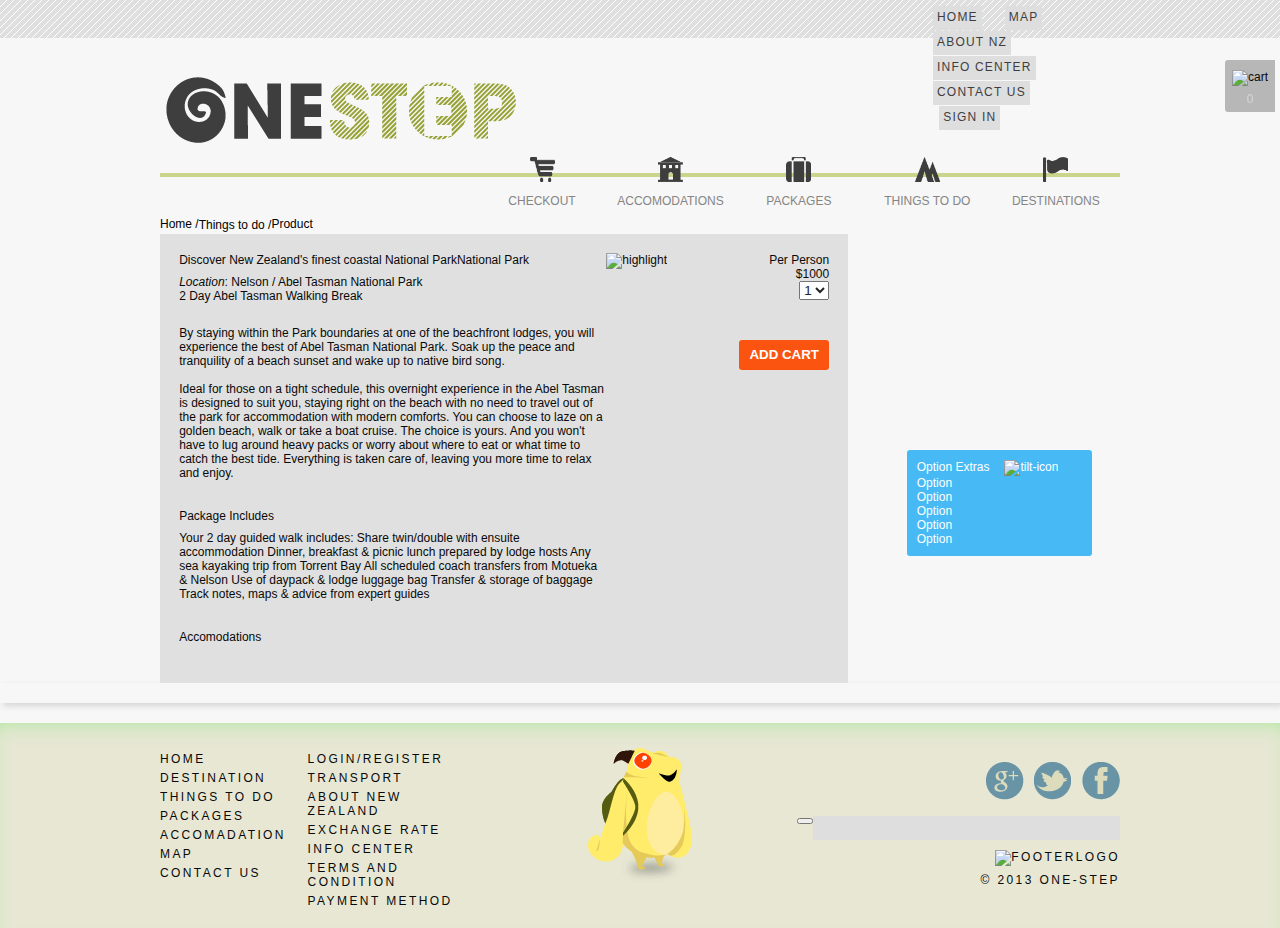
==== product template.html @ 393ce618 "Product header structure" ====
<!DOCTYPE html>
<html class="no-js">
    <head>
        <meta charset="utf-8">
        <meta http-equiv="X-UA-Compatible" content="IE=edge,chrome=1">
        <meta name="robots" content="noindex,nofollow">
        <title>ONE-STEP Holidays NZ</title>
        <meta name="description" content="">
        <meta name="viewport" content="width=device-width">

        <link rel="stylesheet" href="css/normalize.min.css">
        <link rel="stylesheet" href="css/main.css">

        <script src="js/vendor/modernizr-2.6.2.min.js"></script>
    </head>
    <body>

        <div class="masterWrap"><!--fullscreen wrapper-->
            <div class="topNav">
                <nav class="clearfix">
                    <ul class="clearfix">
                        <li><a href="index.html">home</a></li>
                        <li><a href="destination.html">map</a></li>
                        <li><a href="info.htnl">about nz</a></li>
                        <li><a href="info.html">info center</a></li>
                        <li><a href="checkout.html">contact us</a></li>
                        <li class="signIn"><a href="#">sign in</a></li>
                    </ul>
                </nav>
                <!--SIGN IN LINK-->
                
            </div>
            <div class="containerWrapGrid"><!--960 grid wrapper-->
                <header class="header clearfix">
                    <a href="index.html"><img class="logo" src="img/logo.png" alt="oneStop"></a>
                    <nav class="mainNav">
                       <ul>
                            <li><a href="destination.html"><img class="navIcon" src="img/icons/desti.png" alt="destination"><p>destinations</p></a></li>
                                <li><a href="things to do template.html"><img class="navIcon" src="img/icons/tings.png" alt="thingstodo"><p>things to do</p></a></li>
                                <li><a href="package template.html"><img class="navIcon" src="img/icons/packs.png" alt="packages"><p>packages</p></a></li>
                                <li><a href="accomodation template.html"><img class="navIcon" src="img/icons/accom.png" alt="accomodation"><p>accomodations</p></a></li>
                                <li><a href="checkout.html"><img class="navIcon" src="img/icons/cart.png" alt="cart"><p>checkout</p></a></li>
                            </ul>
                    </nav>
                    <div class="containerStickyCart clearfix">
                        <div class="noCart">
                            <img class="cart" src="img/icons/cart2.png" alt="cart">
                            <p>0</p>
                        </div>
                        <div class="stickyCart">
                            <table>
                                <tr>
                                    <th>Name</th>
                                    <th>Qty.</th>
                                    <th>Subtotal</th>
                                    <th></th>
                                </tr>
                                <tr class="item">
                                    <td>2 Day Abel Tasman Walking Break</td>
                                    <td>x1</td>
                                    <td>$1000</td>
                                    <td><a href="#">Remove</a></td>
                                </tr>
                            </table>
                            <a class="removeAll" href="#">Remove All</a>
                            <div class="total">
                                <h3>Total: $1000</h3>
                                <button type="button" class="checkLink">CHECKOUT</button>
                            </div>
                        </div>
                    </div>
                 </header>
                    <div class="containerMain clearfix">
                        <div class="breadcrumbs clearfix">
                            <a href="index.html"><p>Home / </p></a>
                            <a href="things to do.html"><p>Things to do / </p></a>
                            <a href="#"><p>Product</p></a>
                        </div>
                        
                        <section class="containerProduct clearfix">
                            <img class="productImage" src="img/feat/nature.jpg" alt="highlight">
                            <div class="productHeader">
                                <h2>2 Day Abel Tasman Walking Break</h2>
                            </div>

                            <div class="productTextWrap">

                            <article class="productTitle">
                                <h2>Discover New Zealand's finest coastal National ParkNational Park</h2>
                                <p class="location"><i>Location</i>: <span>Nelson</span> / Abel Tasman National Park</p>
                            </article>
                            <article class="productBlurb">
                                <p>By staying within the Park boundaries at one of the beachfront lodges, you will experience the best of Abel Tasman National Park. Soak up the peace and tranquility of a beach sunset and wake up to native bird song.

                                <br>
                                <br>

                                Ideal for those on a tight schedule, this overnight experience in the Abel Tasman is designed to suit you, staying right on the beach with no need to travel out of the park for accommodation with modern comforts. You can choose to laze on a golden beach, walk or take a boat cruise. The choice is yours. And you won't have to lug around heavy packs or worry about where to eat or what time to catch the best tide. Everything is taken care of, leaving you more time to relax and enjoy. </p>
                            </article>
                            <article class="productIncludes">
                                <h3>Package Includes</h3>
                                <p> Your 2 day guided walk includes:
                                    Share twin/double with ensuite accommodation
                                    Dinner, breakfast &#38; picnic lunch prepared by lodge hosts
                                    Any sea kayaking trip from Torrent Bay
                                    All scheduled coach transfers from Motueka &#38; Nelson
                                    Use of daypack &#38; lodge luggage bag
                                    Transfer &#38; storage of baggage
                                    Track notes, maps &#38; advice from expert guides </p>
                            </article>
                            <article class="productBed">
                                <h3>Accomodations</h3>
                            </article>
                            </div>
                            <div class="productPrice">
                                    <h3>Per Person</h3>
                                    <h2>$1000</h2>
                                    <select class="quantity">
                                        <option value="1">1</option>
                                        <option value="1">2</option>
                                        <option value="1">3</option>
                                        <option value="1">4</option>
                                        <option value="1">5</option>
                                    </select>
                                <button type="button">ADD CART</button>
                            </div>
                        </section>
                        <section class="containerSideBar">
                            <div class="sidebarLinkWrap">
                                <a href="#" class="sidebarStandardLink"></a>
                                <a href="#" class="sidebarLuxuryLink"></a>
                            </div>  
                            <div class="sidebarOptions">
                                <a class="optionsButton clearfix" href="#">
                                    <h2>Option Extras</h2>
                                    <img src="img/plusIcon.png" alt="tilt-icon">
                                </a>
                                <ul>
                                    <li><a href="#">Option</a></li>
                                    <li><a href="#">Option</a></li>
                                    <li><a href="#">Option</a></li>
                                    <li><a href="#">Option</a></li>
                                    <li><a href="#">Option</a></li>
                                </ul>
                            </div>  
                            <div class="signBot"></div>
                        </section>
                        
                    </div>
                
            </div>
            <div class="dropShadow">
            </div>
            <footer class="footer clearfix">
                <div class="containerFooterContent clearfix"> <!-- FOOTER CONTENT WRAPPER -->
                    <div class="conatinerMascot clearfix"> <!-- MASCOT BLOCK -->
                        <img id="mascot" src="img/mascot.png" alt="mascot">
                        
                    </div>
                    <nav class="footerNav clearfix"> <!-- FOOTER NAVIGATION -->
                        <ul>
                            <li><a href="index.html">Home</a></li>
                            <li><a href="destination.html">Destination</a></li>
                            <li><a href="things to do.html">Things To Do</a></li>
                            <li><a href="package.html">Packages</a></li>
                            <li><a href="accomodation.html">Accomadation</a></li>
                            <li><a href="destination.html">Map</a></li>
                            <li><a href="#">Contact Us</a></li>
                        </ul>
                        <ul>
                            <li><a href="#">Login/Register</a></li>
                            <li><a href="info.html">Transport</a></li>
                            <li><a href="info.html">About New Zealand</a></li>
                            <li><a href="info.html">Exchange Rate</a></li>
                            <li><a href="info.html">Info Center</a></li>
                            <li><a href="info.html">Terms and Condition</a></li>
                            <li><a href="info.html">Payment Method</a></li>
                        </ul>
                    </nav>
                    <div class="containerSSL"> <!-- SOCIAL SEARCH LOGO COPYRIGHT BLOCK -->
                        <div class="containerSocial clearfix">
                            <a id="facebook" href="www.facebook.com"></a>
                            <a id="twit" href="www.twitter.com"></a>
                            <a id="goo" href="www.google.com"></a>
                        </div>
                        <form class="search">                        
                            <button class="srcIcon"></button>
                            <label for="searchBar" id="srcTitle">SearchBar</label>
                            <input id="searchBar" type="text" name="searchBar">

                        </form>
                        <img class="footerLogo" src="img/fLogo.png" alt="footerLogo">
                        <p class="copyright">&#169; 2013  ONE-STEP</p>
                    </div>
                </div>
            </footer>
        </div>

        <script src="//ajax.googleapis.com/ajax/libs/jquery/1.9.0/jquery.min.js"></script>
        <script>window.jQuery || document.write('<script src="js/vendor/jquery-1.9.0.min.js"><\/script>')</script>

        <script src="js/plugins.js"></script>
        <script src="js/main.js"></script>
    </body>
</html>
---- css/main.css ----
/* ==========================================================================
   Jansbury CSS Reset
   ========================================================================== */

body,div,dl,dt,dd,ul,ol,li,h1,h2,h3,h4,h5,h6,pre,form,fieldset,input,textarea,p,blockquote,th,td {margin:0;padding:0;}
html,body {margin:0;padding:0;}
table {border-collapse:collapse;border-spacing:0;}
fieldset,img {border:0;}
address,caption,cite,code,dfn,th,var {font-style:normal;font-weight:normal;}
ol,ul {list-style:none;}
caption,th {text-align:left;}
h1,h2,h3,h4,h5,h6 {font-size:100%;font-weight:normal;}

/* ==========================================================================
   Font Face
   ========================================================================== */
   
@font-face {
    font-family: 'champagne-reg';
    src: url('../fonts/champagne_limousines-webfont.eot');
    src: url('../fonts/champagne_limousines-webfont.eot?#iefix') format('embedded-opentype'),
         url('../fonts/champagne_limousines-webfont.woff') format('woff'),
         url('../fonts/champagne_limousines-webfont.ttf') format('truetype'),
         url('../fonts/champagne_limousines-webfont.svg#champagne__limousinesregular') format('svg');
    font-weight: normal;
    font-style: normal;
}

@font-face {
    font-family: 'champagne__limousinesbold';
    src: url('../fonts/champagne_limousinesbold-webfont.eot');
    src: url('../fonts/champagne_limousinesbold-webfont.eot?#iefix') format('embedded-opentype'),
         url('../fonts/champagne_limousinesbold-webfont.woff') format('woff'),
         url('../fonts/champagne_limousinesbold-webfont.ttf') format('truetype'),
         url('../fonts/champagne_limousinesbold-webfont.svg#champagne__limousinesbold') format('svg');
    font-weight: normal;
    font-style: normal;

}

html,button,input,select,textarea{color:#222}hr{display:block;height:1px;border:0;border-top:1px solid #ccc;margin:1em 0;padding:0}img{vertical-align:middle}fieldset{border:0;margin:0;padding:0}textarea{resize:vertical}.chromeframe{margin:.2em 0;background:#ccc;color:#000;padding:.2em 0}

/*================== MAIN CSS =======================*/

/*===========MEDIA QEUERIES 768px ===================*/

@media only screen and (max-width: 900px){
	.mainNav { margin-left:0;}
	.mainNav p {font-size:9px; width:100%;}
	.mainNav li {width:14%;}
}


/*=======Universal Styling========*/
body{background-color:#f7f7f7; font-size:12px; color:#090909;font-family: 'HelveticaNeue-Light', "Helvetica Neue Light", "Helvetica Neue", "Helvetica", Arial, sans-serif;}
a {text-decoration:none;}
p{padding: 2% 0}


/*=======Containers========*/ 
.masterWrap {position:relative; overflow:hidden; min-width:768px; width:100%;}/*Full Screen 1280px*/
.containerWrapGrid {min-width:768px; max-width:960px; width:93.75%; margin:0 auto; padding-left:20px; padding-right:20px; }/*960px Grid*/


/*======Top Navigation=======*/
.topNav {width:100%; height:38px; background-color:#dfdfdf; background:url('../img/topBack.png') repeat #dfdfdf;}
.topNav nav {height:inherit; width:95%; max-width:960px; margin:0 auto;}
.topNav ul { list-style:none; width: 210px; float: right;margin-top:5px}
.topNav li {float:left; margin-left:23px; text-align:right;}
.topNav a {display: block;text-transform: uppercase;color: #3e3e3e;padding: 4px;margin-top:1px;letter-spacing: .1em;background-color: #dedede;height: 16px;}
.topNav a:hover {color:#899433;}
.signIn {padding-left:3%;}

#srcTitle {display:none;}
/* #searchBar {width:69%;  float:right;} */
.search {height:20px;}
.topSearch{width: 300px;float: right;}

/*========Header Section / Main Navigation=============*/
.header {width:100%; height:100px; padding-top:35px; border-bottom: 4px solid #CBD48B;}
.logoMain {float:left; max-width:222px; padding-top:10px; margin-right:0.2%; /*20px*/}
.logoMain img{width: 100%;}
.mainNav {float:right; width:70.83%; /*680px*/ }
.mainNav ul {list-style:none; width:100%; margin:0; padding:0 0 20px 0;}
.mainNav li {width:16.89%; /*115px*/ padding:0 1%; height:inherit; float:right; padding-top:10px; /* border-right:1px solid #E2E2E1 */ ;}

.mainNav img { width:25px; height:25px;}
.mainNav a {display:block; text-transform:uppercase; color:#858585; text-align:center;}
.mainNav p {width:100%; height:20px; margin-top: 10px;}


/*=================Drop Down==================*/

#dropDown li {position:relative;}
#dropDown li:hover > a {
    color: #3e3e3e;
}

*html #dropDown li a:hover { /* IE6 only */
    color: #3e3e3e;
}

/*============ Drop down PART TWO hover states==============*/

#dropDown ul {
    margin: 20px 0 0 0;
    _margin: 0; /*IE6 only*/
    opacity: 0;
    visibility: hidden;
    position: absolute;
    top: 75px;
    left: 0;
    z-index: 1;    
    background: #cbd48b;   
    background: linear-gradient(#444, #111);
    box-shadow: 0 -1px 0 rgba(255,255,255,.3);  
    border-radius: 3px;
    transition: all .2s ease-in-out;  
}

#dropDown li:hover > ul {
    opacity: 1;
    visibility: visible;
    margin: 0;
}

#dropDown ul ul {
    top: 0;
    left: 100%;
    margin: 0 0 0 10px;
    _margin: 0; /*IE6 only*/
    box-shadow: -1px 0 0 rgba(255,255,255,.3);      
}

#dropDown ul p {margin:2px 0 2px 0;}

#dropDown ul li {
    float: none;
    display: block;
    border: 0;
    padding:0;
    width:100%;
    _line-height: 0; /*IE6 only*/
    box-shadow: 0 1px 0 white, 0 2px 0 #fef;
}

#dropDown ul li:last-child {   
    box-shadow: none;    
}

#dropDown ul a {    
    padding: 5px 0 5px 0;
    width: 100%;
    margin:0;
    _height: 10px; /*IE6 only*/
    display: block;
    white-space: nowrap;
    float: none;
    text-transform: uppercase;
}

#dropDown ul a:hover {
    background-color: #fb5411;
    background-image: linear-gradient(#04acec, #fb5411);
}

/*==============dropDown Part THREE first:last child============*/

#dropDown ul li:first-child > a {
    border-radius: 3px 3px 0 0;
}

#dropDown ul li:first-child > a:after {
    content: '';
    position: absolute;
    left: 40px;
    top: -6px;
    border-left: 6px solid transparent;
    border-right: 6px solid transparent;
    border-bottom: 6px solid #cbd48b;
}

#dropDown ul ul li:first-child a:after {
    left: -6px;
    top: 50%;
    margin-top: -6px;
    border-left: 0; 
    border-bottom: 6px solid transparent;
    border-top: 6px solid transparent;
    border-right: 6px solid #cbd48b;
}

#dropDown ul li:first-child a:hover:after {
    border-bottom-color: #3e3e3e; 
}

#dropDown ul ul li:first-child a:hover:after {
    border-right-color: #3e3e3e; 
    border-bottom-color: transparent;   
}

#dropDown ul li:last-child > a {
    border-radius: 0 0 3px 3px;
}

/*========Sticky Cart=============*/
.containerStickyCart {position:fixed; top:60px; right:-300px;}

.noCart {float:left; text-align:center; width:50px; background-color:#b7b7b7; border-top-left-radius:3px; border-bottom-left-radius:3px;}
.noCart p {margin-top:5px; margin-bottom:5px; color:#D6D6D6;}
.noCart img{ margin-top:10px; width:20px;}

.stickyCart {float:left; margin-left:5px; width:300px; text-align:left; background-color:#cbd48b;}
.stickyCart th { color:white; padding:10px; background-color:#b7b7b7;}
.stickyCart td { padding:10px; background-color:#cbd48b;}
.item {border-bottom:1px solid white;}

.removeAll {padding-left:10px; float:left; margin-top:10px;}
.total {float:right; padding-right:10px; padding-bottom:20px;}
.total h3 {margin-bottom:10px;}
.checkLink {font-weight:bold; color:white;
    width:90px; height:30px; border-radius:3px; border:none; background-color:#fb5411;}



/*========Content Wrap=============*/
.containerMain {width:100%; margin-top:30px;
}/*Container for contents*/


/*========Drop Shadow Bottom=============*/
.dropShadow {width:100%; height:20px; margin-bottom:3px; 
-moz-box-shadow: 3px 3px 6px #d5d5d5;
-webkit-box-shadow: 3px 3px 6px #d5d5d5;
box-shadow:3px 3px 6px #d5d5d5;}


/*========Featured Section=============*/
.containerFeatured {position:relative; width:100%; margin-bottom:30px;}


/*=============Ribbon Header*/
.containerFeaturedHeader {position:absolute;
margin: auto;
width: 500px;
height: 160px;
padding-top: 20px;
font-family: helvetica, arial, sans-serif;
z-index:3;
}

.headerText {
background:url('../img/backHeader.png') repeat #cbd48b;
background-image:url('../img/backHeader.png');
background-color:#cbd48b;
background-repeat:repeat;
height: 50px;
text-align:center;
margin-left: -20px;
margin-top: 0;
position: relative;
width: 50%;
-webkit-transform: rotate(-15deg) skew(-15deg,0deg);
-moz-box-shadow: 1px 1px 3px #292929;
-webkit-box-shadow: 5px 10px 15px -10px #3e3e3e;
color: #080200;
padding:10px;
font-family:'champagne-reg', helvetica, arial, sans-serif;
text-transform: uppercase;
font-size: 1em;
letter-spacing: .2em;
}

.headerText h3 {margin-top:0;}

.arrow {
width: 0;
height: 0;
line-height: 0;
border-left: 17px solid transparent;
border-top: 20px solid #000000;
top: 100%;
left: 0;
position: absolute;
}

.containerFeaturedImage{ position:relative; width:72.90%; /*700px*/ float:left;}

.containerFeaturedHeader {position:absolute;}
.containerFeaturedImage{width:72.90%; /*700px*/ float:left;}


.banner {background: #e3e3e3;height: 80px;margin-left: -20px;margin-top: 0;position: relative;width: 50%;
	-webkit-transform: rotate(-15deg) skew(-15deg,0deg);
	-moz-box-shadow: 9px 10px 15px -8px #3e3e3e;
	-webkit-box-shadow: 9px 10px 15px -8px #3e3e3e;
	background-image: url('../img/bannerStripe.png')
	}
.arrow {

	line-height: 0;
	border-left: 17px solid transparent;
	border-top: 20px solid #3e3e3e;
	top: 100%;
	left: 0;
	position: absolute;
	
}
.bannerText{
	padding:20px;
	margin: 0 auto;
	text-align: center;
	font-family:'champagne__limousinesbold', helvetica, arial, sans-serif;
	text-transform: uppercase;
	font-size: 1.5em;
	letter-spacing: .2em;
}
.featuredImage {max-width:100%;  max-height:280px;}

.captionWrap { overflow:hidden; position:relative; width:100%;}
.captionOverlay {position:absolute; width:100%; height:50px; color:white;
background:url('../img/backHeader.png') repeat rgba(0,0,0,0.3);
background-image:url('../img/backHeader.png');
background-repeat:repeat;
zoom: 1;    
filter: progid:DXImageTransform.Microsoft.gradient(startColorstr=#4C000000,endColorstr=#4C000000); /* IE 6 & 7 */
-ms-filter: "progid:DXImageTransform.Microsoft.gradient(startColorstr=#4C000000,endColorstr=#4C000000)"; /* IE8 */
}

.captionOverlay h2{margin-left:30px; margin-top:10px;}

.containerFeaturedLinks {position:relative; float:left; width:25%; height:280px;
background:url('../img/homeSignPost.png') no-repeat;
background-image:url('../img/homeSignPost.png');
background-repeat:none;
background-position:15px 12px;
}
.containerFeaturedLinks img{ width:90%; margin-left:20px; margin-top:15%;}

.standardLink { position:absolute; width:209px; height:109px; top:25px; left:15px;
background:url('../img/homeSignOne.png') no-repeat;
background-image:url('../img/homeSignOne.png');
background-repeat:none;}
.standardLink:hover {
animation:rotateSigns 1s 1;
-moz-animation:rotateSigns 1s 1;
-webkit-animation:rotateSigns 2s 1;
-o-animation:rotateSigns 1s 1;
}

.luxuryLink { position:absolute; width:192px; height:77px; top:110px; left:30px;
background:url('../img/homeSignTwo.png') no-repeat;
background-image:url('../img/homeSignTwo.png');
background-repeat:none;}

.luxuryLink:hover {
animation:rotateSigns 1s 1;
-moz-animation:rotateSigns 1s 1;
-webkit-animation:rotateSigns 2s 1;
-o-animation:rotateSigns 1s 1;
}

/*=========Reference for animtions===========*/
/*animation:mymove 5s infinite;*/
/*-moz-animation:mymove 5s infinite;*/ /* Firefox */
/*-webkit-animation:mymove 5s infinite;*/ /* Safari and Chrome */
/*-o-animation:mymove 5s infinite;*/ /* Opera */
/*}*/

@keyframes rotateSigns
{

from {
-moz-transform:rotate(0deg); -moz-transform:skewx(0deg) translatex(0);
-webkit-transform:rotate(0deg);
filter:progid:DXImageTransform.Microsoft.BasicImage(rotation=0);}

to {
-moz-transform:rotate(20deg); -moz-transform:skewx(20deg) translatex(150px);
-webkit-transform:rotate(20deg);
filter:progid:DXImageTransform.Microsoft.BasicImage(rotation=0.4);}
}

@-moz-keyframes rotateSigns /* Firefox */
{
from {
-moz-transform:rotate(0deg); -moz-transform:skewx(0deg) translatex(150px);
-webkit-transform:rotate(0deg);
filter:progid:DXImageTransform.Microsoft.BasicImage(rotation=0);}

to {
-moz-transform:rotate(20deg); -moz-transform:skewx(20deg) translatex(150px);
-webkit-transform:rotate(20deg);
filter:progid:DXImageTransform.Microsoft.BasicImage(rotation=0.4);}
}

@-webkit-keyframes rotateSigns /* Safari and Chrome */
{
from {
-moz-transform:rotate(0deg); -moz-transform:skewx(0deg) translatex(150px);
-webkit-transform:rotate(0deg);
filter:progid:DXImageTransform.Microsoft.BasicImage(rotation=0);}

to {
-moz-transform:rotate(20deg); -moz-transform:skewx(20deg) translatex(150px);
-webkit-transform:rotate(20deg);
filter:progid:DXImageTransform.Microsoft.BasicImage(rotation=0.4);}
}

@-o-keyframes rotateSigns /* Opera */
{
from {
-moz-transform:rotate(0deg); -moz-transform:skewx(0deg) translatex(150px);
-webkit-transform:rotate(0deg);
filter:progid:DXImageTransform.Microsoft.BasicImage(rotation=0);}

to {
-moz-transform:rotate(20deg); -moz-transform:skewx(20deg) translatex(150px);
-webkit-transform:rotate(20deg);
filter:progid:DXImageTransform.Microsoft.BasicImage(rotation=0.4);}
}

/*========Package Sections=============*/
.containerPackages {position:relative; width:100%; padding-bottom:20px;}
.packagesWrap {width:100%; overflow:hidden;border: 1px solid red;}
.containerPackage {float:left; width:28.125%; /*270px*/ padding:1.6%; /*15px*/ margin-right:2%; /*20px*/ background-color:#e0e0e0;}
.pImage {width:100%;}
.more {display:block; color:#fb5411;}
.containerIcons{float:left;}
.containerPackage button {float:right; font-weight:bold; color:white; width:90px; height:30px; border-radius:3px; border:none; background-color:#fb5411;}
.leftArrow, .rightArrow {position:absolute;  width:22px; height:44px; top:145px;}
.leftArrow { left:-35px;background:url('../img/icons/arrowL.png') no-repeat;background-image:url('../img/icons/arrowL.png');background-repeat: no-repeat;}
.rightArrow { right:-25px;background:url('../img/icons/arrowR.png') no-repeat;background-image:url('../img/icons/arrowR.png');background-repeat: no-repeat;}

/*========Sponsors Section=============*/
.containerSponsors {width:100%; margin-bottom:20px;}
.sponsor {width:31.25%; /*300px*/ margin-right:1.7%; /*17px*/}


/*========Footer Section=============*/
.footer {width:100%; /*300px*/ background-color:#e7e7d4; padding:29px 0 15px 0;font-family: 'champagne-reg', helvetica, arial, sans-serif;text-transform: uppercase;letter-spacing: .2em;margin-top: 20px;-webkit-box-shadow: inset 0px 10px 30px -23px #3e3e3e;
box-shadow: inset 0px 10px 30px -23px #3e3e}
.footer li {width:160px; padding-bottom:5px;}
.footer a {color:#090909;}
.containerFooterContent {width:93.75%; margin:0 auto; max-width:960px;}

/*========Mascot Block=============*/
.conatinerMascot {float:left; width:30%; /*288px*/ }
#mascot {width:116px; height: 139px; /*200px*/ max-width:200px;background: url('../img/mascot.png') no-repeat;left: 0;right: 0;
margin: -9px auto;
position: absolute;}

/*========Footer Nav=============*/
.footerNav {float:left; width:35%; /*300px*/}
.footerNav ul { list-style:none; float:left; width:35%; margin-top:0; padding-right:30px;}
.footerNav a {width:120px;}
.footerNav a:hover {color:#899433;}

/*========Social Media / Search and Logo=============*/
.containerSSL { text-align:right; float:right;  width:35%;}

.containerSocial {margin:10px 0; height:38px;}
.containerSocial a { 
	float:right; 
	display:block;
	width:38px; 
	height:38px; 
	margin:0 0 0 10px;
	background:url('../img/sc/scIcons.png') no-repeat;
}

#facebook {background-position:-54px -9px;}
#twit {background-position:-103px -9px;}
#goo {background-position:-6px -9px;}

#goo,#twit,#facebook{
	opacity: 1;
	-webkit-transition: 300ms all;
	-moz-transition: 300ms all;
	-ms-transition: 300ms all;
	-o-transition: 300ms all;
	
}
#goo:hover,#twit:hover,#facebook:hover{
	opacity: .7;
	-webkit-transition: 300ms all;
	-moz-transition: 300ms all;
	-ms-transition: 300ms all;
	-o-transition: 300ms all;
}
.search { margin:0;height:40px;}
#searchBar,#searchBarFooter{	
	outline: 0;
	-webkit-appearance: textfield;
	font: 300 14px 'HelveticaNeue-Light', "Helvetica Neue Light", "Helvetica Neue", "Helvetica", Arial, sans-serif;
	color: #3e3e3e;
	width: 75%;
	padding: 2px 20px 2px 35px;
	
	margin-top: 3px;
	float:right;
	height:20px;
}

#searchBar{background: #dedede url('../img/glass.png') no-repeat 8px center;margin-top:6px;border: 0px solid #c6c6c6;}
#searchBarFooter{background: transparent url('../img/glass.png') no-repeat 8px center;height:30px;border: 1px solid #c6c6c6;}
.copyright {clear:both;}



/*======================================
ACTIVITY PAGE
========================================*/

.breadcrumbs {clear:both;}
.containerHighlight {width:100%; background-color:#e0e0e0; padding:5px; border-radius:3px 3px;}
.containerHighlight img {width:100%;}
.beadcrumbs {width:100%;}
.breadcrumbs a {float:left; color:black;}


.filters {width:66.66%; padding-top:20px; padding-bottom:20px;}
.filters tr {margin-bottom:10px;}
.filters th {text-align:left; padding-right:20px;}
.filters td {text-align:left; padding-right:20px;}

.containerActivities {float:left; width:70.91%;/*700px*/ max-width:700px; margin-right:2%; /*20px*/}
.containerActivity { clear:both; width:98%; /*660px*/ max-width:660px; padding:10px; margin-bottom:20px; background-color:#e0e0e0;}
.containerActivity img {width:30.30%; /*200px*/ float:left; margin-right:20px;}
.containerActivity h3 {margin-top:0;}
.containerActivity a {color:#090909;}
.containerActivity a:hover {color:#fb5411;}
.paraWrap {width:42.71%; /*320px*/ max-width:320px; float:left; margin-right:20px;}
.location {font-size:12px;}


.containerPrice {text-align:right; float:right; width:90px;}
.containerPrice h3 {margin-bottom:0;}
.containerPrice h2 {margin-top:0;}
.containerPrice .quantity {display:block; float:right;}
.containerPrice p {margin-top:0;}
.containerPrice button {font-weight:bold; color:white; 
    width:90px; height:30px; margin-top:40px; border-radius:3px; border:none; background-color:#fb5411;}

.pagination {float:right; padding-right:20px;}
.pagination a {color:black;}



/*=====================
SIDE BAR
=======================*/

.containerSideBar {width:25%; /*220px*/ max-width:220px; height:inherit; margin-left:2%; padding-top:176px; padding-bottom:67px; margin-top:20px; float:left; position:relative;
background:url('../img/signPost.png') repeat-y;
background-image:url('../img/signpost.png');
background-repeat:repeat-y;}

.containerSideBar article {width:100%;}
.containerSidebar p, .containerSideBar h3, .containerSideBar img {width:inheirt;}
.sidebarInkWrap {width:100%; height:176px; position:relative;}
.signBot {width:100%; height:67px; position:absolute; bottom:0;
    z-index:1;
background:url('../img/signBot.png') no-repeat;
background-image:url('../img/signBot.png');
background-repeat:none;}

.infoSign {text-align:center; width:99%;border-radius:3px; padding:10px; background-color:#e0e0e0;}
.infoSign div { color:white; border-radius:3px; background-color:#47baf5;}
.infoSign img {margin-top:10px;}
.infoSign h3 {margin-bottom:0; text-transform: uppercase;}
.infoSign .directory {list-style:none; color:white; padding-left:0; padding-top:20px; padding-bottom:20px;}
.infoSign .directory li{ width:100%; padding:10px 0 0 0;}
.infoSign a {color:white; text-transform:uppercase;}


.sidebarStandardLink { position:absolute; width:209px; height:109px; top:25px; left:2px;
background:url('../img/homeSignOne.png') no-repeat;
background-image:url('../img/homeSignOne.png');
background-repeat:none;}
.sidebarStandardLink:hover {
-moz-transform:rotate(20deg); -moz-transform:skewx(20deg) translatex(150px);
-webkit-transform:rotate(20deg);
filter:progid:DXImageTransform.Microsoft.BasicImage(rotation=0.4);
}

.sidebarLuxuryLink { position:absolute; width:192px; height:77px; top:110px; left:15px;
background:url('../img/homeSignTwo.png') no-repeat;
background-image:url('../img/homeSignTwo.png');
background-repeat:none;}

.sidebarLuxuryLink:hover {
-moz-transform:rotate(15deg); -moz-transform:skewx(15deg) translatex(150px);
-webkit-transform:rotate(15deg);
filter:progid:DXImageTransform.Microsoft.BasicImage(rotation=0.4);
}

.sidebarOptions {position:relative; margin-left:20px; margin-top:20px; width:75%; padding:10px; border-radius:3px; background-color:#47baf5;}

.optionsButton {display:block; width:100%;}
.optionsButton h2 {font-weight:normal; float:left; padding:0 15px 0 0; margin-top:0; display:block;}
.optionsButton img {float:left;}
.sidebarOptions ul{list-style:none; width:100%; padding:0; margin:0;}
.sidebarOptions li {list-style:none; width:inherit;}
.sidebarOptions a {width:100%; color:white;}

/*========================
PRODUCT / PACKAGES PAGE
==========================*/

.containerProduct {float:left; width:67.77%; max-width:650px; margin-right:2%; padding:2%;  background-color:#e0e0e0;}

.productHeader {position:absolute;}
.containerProduct article {margin-bottom:20px;}
.productImage {width:100%; margin-bottom:20px;}
.productTextWrap {width:65.71%; max-width:460px; float:left;}


.productPrice {text-align:right; float:right; width:150px;}
.productPrice h3 {margin-bottom:0;}
.productPrice h2 {margin-top:0;}
.productPrice .quantity {display:block; float:right;}
.productPrice p {margin-top:0;}
.productPrice button {margin-left:40px; font-weight:bold; color:white;
    width:90px; height:30px; margin-top:40px; border-radius:3px; border:none; background-color:#fb5411;}


/*================
INFO PAGE
==================*/

.containerInformation {float:left; width:72.91%; max-width:700px;}
.containerInfoBlock {position:relative; float:left; width:42.85%; max-width:270px; margin-right:2%; margin-bottom:20px; padding:1.5%; border-radius:3px; background-color:#e0e0e0;}
.containerInfoBlock img {width:100%; max-width:270px;}
.containerInfoBlock a {display:block; color:white;}
.infoCaption {position:absolute; bottom:10px; width:100%; max-width:270px;
/* Fallback for web browsers that doesn't support RGBa */
background: rgb(0, 0, 0) transparent;
/* RGBa with 0.6 opacity */
background: rgba(0, 0, 0, 0.4);
/* For IE 5.5 - 7*/
filter:progid:DXImageTransform.Microsoft.gradient(startColorstr=#99000000, endColorstr=#99000000);
/* For IE 8*/
-ms-filter: "progid:DXImageTransform.Microsoft.gradient(startColorstr=#99000000, endColorstr=#99000000)";
}

.infoCaption h3 {margin-left:10px;}

/*================
CHECKOUT PAGE
==================*/

.containerCheckOut {width:100%;}
.checkoutCart {width:100%; text-align:left;}

.checkoutItem input{margin:0 0 0 15px;}
.checkoutCart th, .checkoutCart td {padding-left:20px; padding-right:20px;}

.checkoutColumnHeaders {background-color:#5d5e52; color:#f7f7f7; margin-left:20px; margin-right:20px;}

.checkoutRemove a {color:#118ad0; text-decoration:underline;}
.checkoutItem { background-color:#cbd48b;}
.checkoutItem td {color:#3e3e3e; padding:10px 0 10px 20px;}

.updateCheckout {width:100%; height:80px; padding:20px 0 0 0; border-bottom:2px solid #959595;}
.updateCheckout button {float:right; margin-right:40px; width:90px; height:30px; border-radius:3px;}

.checkoutPrice {width:100%; padding-top:20px;}
.checkoutPrice a {display:block; text-decoration:underline; color:#118ad0;}
.checkoutPrice div {float:right;}
.checkoutPrice h2{display:inline-block; padding:0 20px 0 20px;}

.checkoutForm {width:600px; text-align:right; float:right;}
.checkoutForm div {margin-top:10px; margin-bottom:10px;}
.checkoutForm label{width:100px; margin-right:20px;}
.checkoutForm input, .checkoutForm textarea {width:280px;}
.checkoutForm textarea {height:200px;}
.checkoutForm button {color:white; 
    width:90px; height:30px; border-radius:3px; border:none; background-color:#fb5411;}

/*=======================
SEARCH PAGE
=========================*/

.containerSearchResults {float:left; width:70.83%; max-width:680px; margin-right:20px;}
.containerSearchHead h4 {margin-top:0;}
.containerSearchHead h2 {margin-bottom:10px;}
.containerSearchItem {width:100%; padding:20px 0 20px 0; border-bottom:2px solid #959595;}
.containerSearchItem a{display:block; color:#fb5411;}

/*=======================
MAP
=========================*/

.containerMap {width:100%;}

/* ==========================================================================
   Media Queries
   ========================================================================== */

@media only screen and (min-width: 35em) {

}

@media print,
       (-o-min-device-pixel-ratio: 5/4),
       (-webkit-min-device-pixel-ratio: 1.25),
       (min-resolution: 120dpi) {

}

/* ==========================================================================
   Helper classes
   ========================================================================== */

.ir{background-color:transparent;border:0;overflow:hidden;*text-indent:-9999px}.ir:before{content:"";display:block;width:0;height:150%}.hidden{display:none!important;visibility:hidden}.visuallyhidden{border:0;clip:rect(0 0 0 0);height:1px;margin:-1px;overflow:hidden;padding:0;position:absolute;width:1px}.visuallyhidden.focusable:active,.visuallyhidden.focusable:focus{clip:auto;height:auto;margin:0;overflow:visible;position:static;width:auto}.invisible{visibility:hidden}.clearfix:before,.clearfix:after{content:" ";display:table}.clearfix:after{clear:both}.clearfix{*zoom:1}
/* ==========================================================================
   Print styles
   ========================================================================== */

@media print {
    * {
        background: transparent !important;
        color: #000 !important; /* Black prints faster: h5bp.com/s */
        box-shadow: none !important;
        text-shadow: none !important;
    }

    a,
    a:visited {
        text-decoration: underline;
    }

    a[href]:after {
        content: " (" attr(href) ")";
    }

    abbr[title]:after {
        content: " (" attr(title) ")";
    }

    /*
     * Don't show links for images, or javascript/internal links
     */

    .ir a:after,
    a[href^="javascript:"]:after,
    a[href^="#"]:after {
        content: "";
    }

    pre,
    blockquote {
        border: 1px solid #999;
        page-break-inside: avoid;
    }

    thead {
        display: table-header-group; /* h5bp.com/t */
    }

    tr,
    img {
        page-break-inside: avoid;
    }

    img {
        max-width: 100% !important;
    }

    @page {
        margin: 0.5cm;
    }

    p,
    h2,
    h3 {
        orphans: 3;
        widows: 3;
    }

    h2,
    h3 {
        page-break-after: avoid;
    }
}
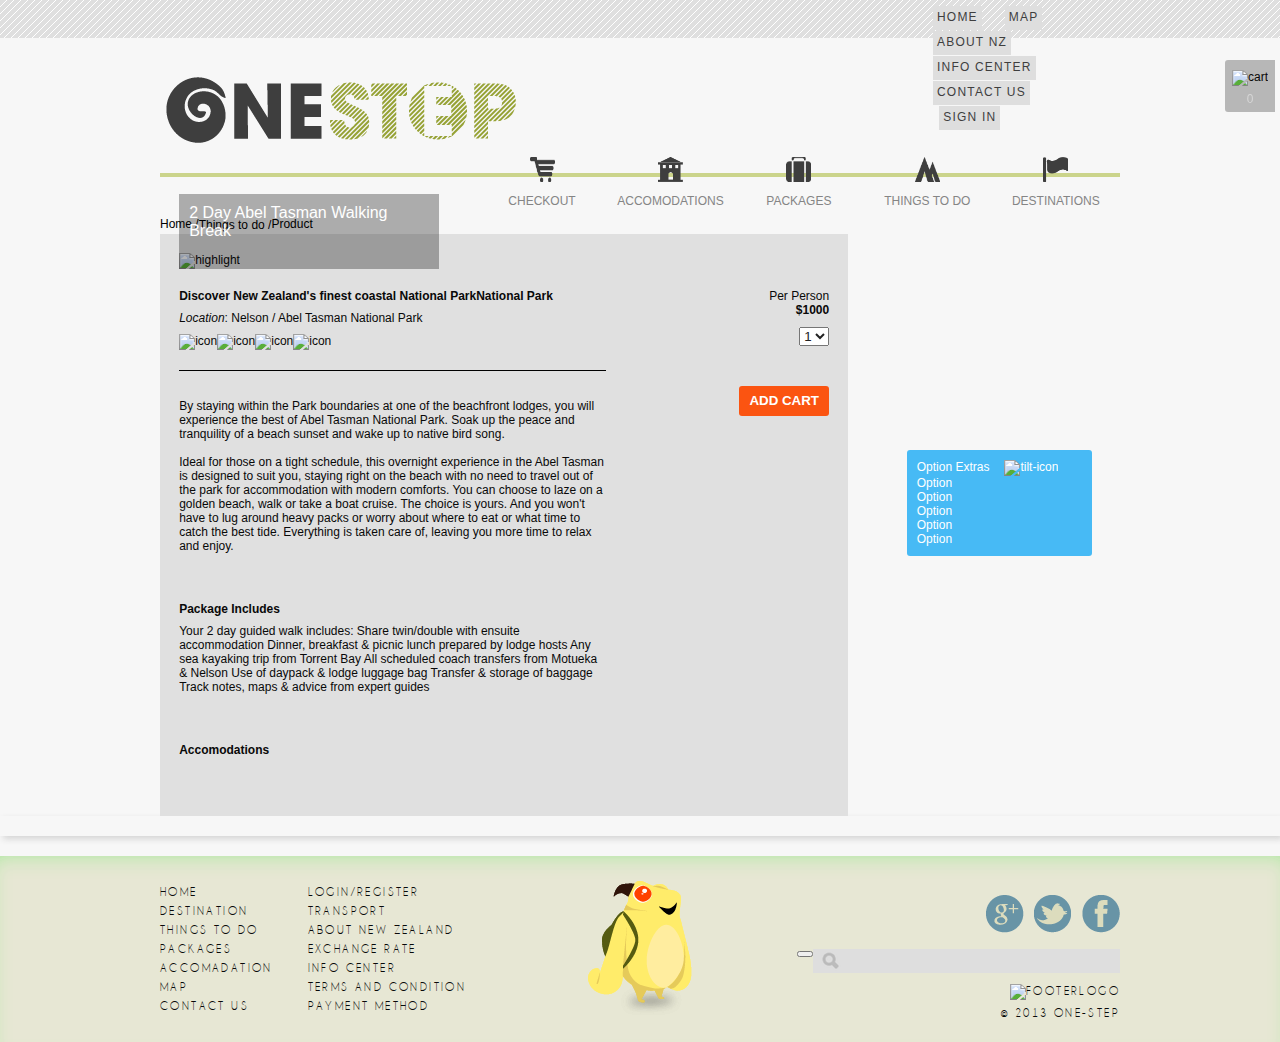
==== commit 4094ae65: "Merge 591549e6ccec9b06b560b6129de4c5148bbbd664 into 9f2b7f7852c5824c046848dae3d92bd01534f418" ====
--- a/product template.html
+++ b/product template.html
@@ -78,16 +78,25 @@
                         </div>
                         
                         <section class="containerProduct clearfix">
-                            <img class="productImage" src="img/feat/nature.jpg" alt="highlight">
-                            <div class="productHeader">
-                                <h2>2 Day Abel Tasman Walking Break</h2>
-                            </div>
-
+                            <div class="productImageWrap">
+                                <img class="productImage" src="img/feat/nature.jpg" alt="highlight">
+                                <div class="productHeader">
+                                    <h2>2 Day Abel Tasman Walking Break</h2>
+                                </div>
+                            </div>
                             <div class="productTextWrap">
 
                             <article class="productTitle">
                                 <h2>Discover New Zealand's finest coastal National ParkNational Park</h2>
                                 <p class="location"><i>Location</i>: <span>Nelson</span> / Abel Tasman National Park</p>
+                                <div class="containerIcon">
+                                    <ul class="clearfix">
+                                        <li><img src="img/icons/water.png" alt="icon"></li>
+                                        <li><img src="img/icons/water.png" alt="icon"></li>
+                                        <li><img src="img/icons/water.png" alt="icon"></li>
+                                        <li><img src="img/icons/water.png" alt="icon"></li>
+                                    </ul>
+                                </div>
                             </article>
                             <article class="productBlurb">
                                 <p>By staying within the Park boundaries at one of the beachfront lodges, you will experience the best of Abel Tasman National Park. Soak up the peace and tranquility of a beach sunset and wake up to native bird song.
--- a/css/main.css
+++ b/css/main.css
@@ -263,6 +263,9 @@
 -webkit-transform: rotate(-15deg) skew(-15deg,0deg);
 -moz-box-shadow: 1px 1px 3px #292929;
 -webkit-box-shadow: 5px 10px 15px -10px #3e3e3e;
+filter: progid:DXImageTransform.Microsoft.Blur(PixelRadius=3,MakeShadow=true,ShadowOpacity=0.30);
+-ms-filter: "progid:DXImageTransform.Microsoft.Blur(PixelRadius=3,MakeShadow=true,ShadowOpacity=0.30)";
+zoom: 1;
 color: #080200;
 padding:10px;
 font-family:'champagne-reg', helvetica, arial, sans-serif;
@@ -294,6 +297,9 @@
 	-webkit-transform: rotate(-15deg) skew(-15deg,0deg);
 	-moz-box-shadow: 9px 10px 15px -8px #3e3e3e;
 	-webkit-box-shadow: 9px 10px 15px -8px #3e3e3e;
+    zoom: 1;
+    filter: progid:DXImageTransform.Microsoft.Shadow(
+        color='#777777', Direction=135, Strength=5);
 	background-image: url('../img/bannerStripe.png')
 	}
 .arrow {
@@ -342,10 +348,6 @@
 background-image:url('../img/homeSignOne.png');
 background-repeat:none;}
 .standardLink:hover {
-animation:rotateSigns 1s 1;
--moz-animation:rotateSigns 1s 1;
--webkit-animation:rotateSigns 2s 1;
--o-animation:rotateSigns 1s 1;
 }
 
 .luxuryLink { position:absolute; width:192px; height:77px; top:110px; left:30px;
@@ -354,71 +356,9 @@
 background-repeat:none;}
 
 .luxuryLink:hover {
-animation:rotateSigns 1s 1;
--moz-animation:rotateSigns 1s 1;
--webkit-animation:rotateSigns 2s 1;
--o-animation:rotateSigns 1s 1;
-}
-
-/*=========Reference for animtions===========*/
-/*animation:mymove 5s infinite;*/
-/*-moz-animation:mymove 5s infinite;*/ /* Firefox */
-/*-webkit-animation:mymove 5s infinite;*/ /* Safari and Chrome */
-/*-o-animation:mymove 5s infinite;*/ /* Opera */
-/*}*/
-
-@keyframes rotateSigns
-{
-
-from {
--moz-transform:rotate(0deg); -moz-transform:skewx(0deg) translatex(0);
--webkit-transform:rotate(0deg);
-filter:progid:DXImageTransform.Microsoft.BasicImage(rotation=0);}
-
-to {
--moz-transform:rotate(20deg); -moz-transform:skewx(20deg) translatex(150px);
--webkit-transform:rotate(20deg);
-filter:progid:DXImageTransform.Microsoft.BasicImage(rotation=0.4);}
-}
-
-@-moz-keyframes rotateSigns /* Firefox */
-{
-from {
--moz-transform:rotate(0deg); -moz-transform:skewx(0deg) translatex(150px);
--webkit-transform:rotate(0deg);
-filter:progid:DXImageTransform.Microsoft.BasicImage(rotation=0);}
-
-to {
--moz-transform:rotate(20deg); -moz-transform:skewx(20deg) translatex(150px);
--webkit-transform:rotate(20deg);
-filter:progid:DXImageTransform.Microsoft.BasicImage(rotation=0.4);}
-}
-
-@-webkit-keyframes rotateSigns /* Safari and Chrome */
-{
-from {
--moz-transform:rotate(0deg); -moz-transform:skewx(0deg) translatex(150px);
--webkit-transform:rotate(0deg);
-filter:progid:DXImageTransform.Microsoft.BasicImage(rotation=0);}
-
-to {
--moz-transform:rotate(20deg); -moz-transform:skewx(20deg) translatex(150px);
--webkit-transform:rotate(20deg);
-filter:progid:DXImageTransform.Microsoft.BasicImage(rotation=0.4);}
-}
-
-@-o-keyframes rotateSigns /* Opera */
-{
-from {
--moz-transform:rotate(0deg); -moz-transform:skewx(0deg) translatex(150px);
--webkit-transform:rotate(0deg);
-filter:progid:DXImageTransform.Microsoft.BasicImage(rotation=0);}
-
-to {
--moz-transform:rotate(20deg); -moz-transform:skewx(20deg) translatex(150px);
--webkit-transform:rotate(20deg);
-filter:progid:DXImageTransform.Microsoft.BasicImage(rotation=0.4);}
-}
+}
+
+
 
 /*========Package Sections=============*/
 .containerPackages {position:relative; width:100%; padding-bottom:20px;}
@@ -426,7 +366,7 @@
 .containerPackage {float:left; width:28.125%; /*270px*/ padding:1.6%; /*15px*/ margin-right:2%; /*20px*/ background-color:#e0e0e0;}
 .pImage {width:100%;}
 .more {display:block; color:#fb5411;}
-.containerIcons{float:left;}
+.containerHomeIcons{float:left; width:100px;}
 .containerPackage button {float:right; font-weight:bold; color:white; width:90px; height:30px; border-radius:3px; border:none; background-color:#fb5411;}
 .leftArrow, .rightArrow {position:absolute;  width:22px; height:44px; top:145px;}
 .leftArrow { left:-35px;background:url('../img/icons/arrowL.png') no-repeat;background-image:url('../img/icons/arrowL.png');background-repeat: no-repeat;}
@@ -581,6 +521,7 @@
 .sidebarStandardLink:hover {
 -moz-transform:rotate(20deg); -moz-transform:skewx(20deg) translatex(150px);
 -webkit-transform:rotate(20deg);
+-0-transform:rotate(15deg);
 filter:progid:DXImageTransform.Microsoft.BasicImage(rotation=0.4);
 }
 
@@ -592,6 +533,7 @@
 .sidebarLuxuryLink:hover {
 -moz-transform:rotate(15deg); -moz-transform:skewx(15deg) translatex(150px);
 -webkit-transform:rotate(15deg);
+-0-transform:rotate(15deg);
 filter:progid:DXImageTransform.Microsoft.BasicImage(rotation=0.4);
 }
 
@@ -610,15 +552,35 @@
 
 .containerProduct {float:left; width:67.77%; max-width:650px; margin-right:2%; padding:2%;  background-color:#e0e0e0;}
 
-.productHeader {position:absolute;}
-.containerProduct article {margin-bottom:20px;}
+
+.containerProduct article {padding-bottom:20px; margin-bottom:20px;}
+.containerProduct article h3 {font-weight:bold;}
+.productHeader {position:absolute; width:40%; bottom:20px; color:white; height:75px;
+/* Fallback for web browsers that doesn't support RGBa */
+background: rgb(0, 0, 0) transparent;
+/* RGBa with 0.6 opacity */
+background: rgba(0, 0, 0, 0.3);
+/* For IE 5.5 - 7*/
+filter:progid:DXImageTransform.Microsoft.gradient(startColorstr=#99000000, endColorstr=#99000000);
+/* For IE 8*/
+-ms-filter: "progid:DXImageTransform.Microsoft.gradient(startColorstr=#99000000, endColorstr=#99000000)";
+}
+
+.productHeader h2 {padding:10px; font-size:16px;}
+.productImageWrap {position:relative; width:100%;}
 .productImage {width:100%; margin-bottom:20px;}
 .productTextWrap {width:65.71%; max-width:460px; float:left;}
 
+.productTitle {border-bottom:black solid 1px;}
+.productTitle h2 {font-weight:bold;}
+
+.containerIcon {width:100%;}
+.containerIcon ul {list-style:none; width:100%;}
+.containerIcon li {float:left;}
 
 .productPrice {text-align:right; float:right; width:150px;}
 .productPrice h3 {margin-bottom:0;}
-.productPrice h2 {margin-top:0;}
+.productPrice h2 {margin-top:0; padding-bottom:10px; font-weight:bold;}
 .productPrice .quantity {display:block; float:right;}
 .productPrice p {margin-top:0;}
 .productPrice button {margin-left:40px; font-weight:bold; color:white;
